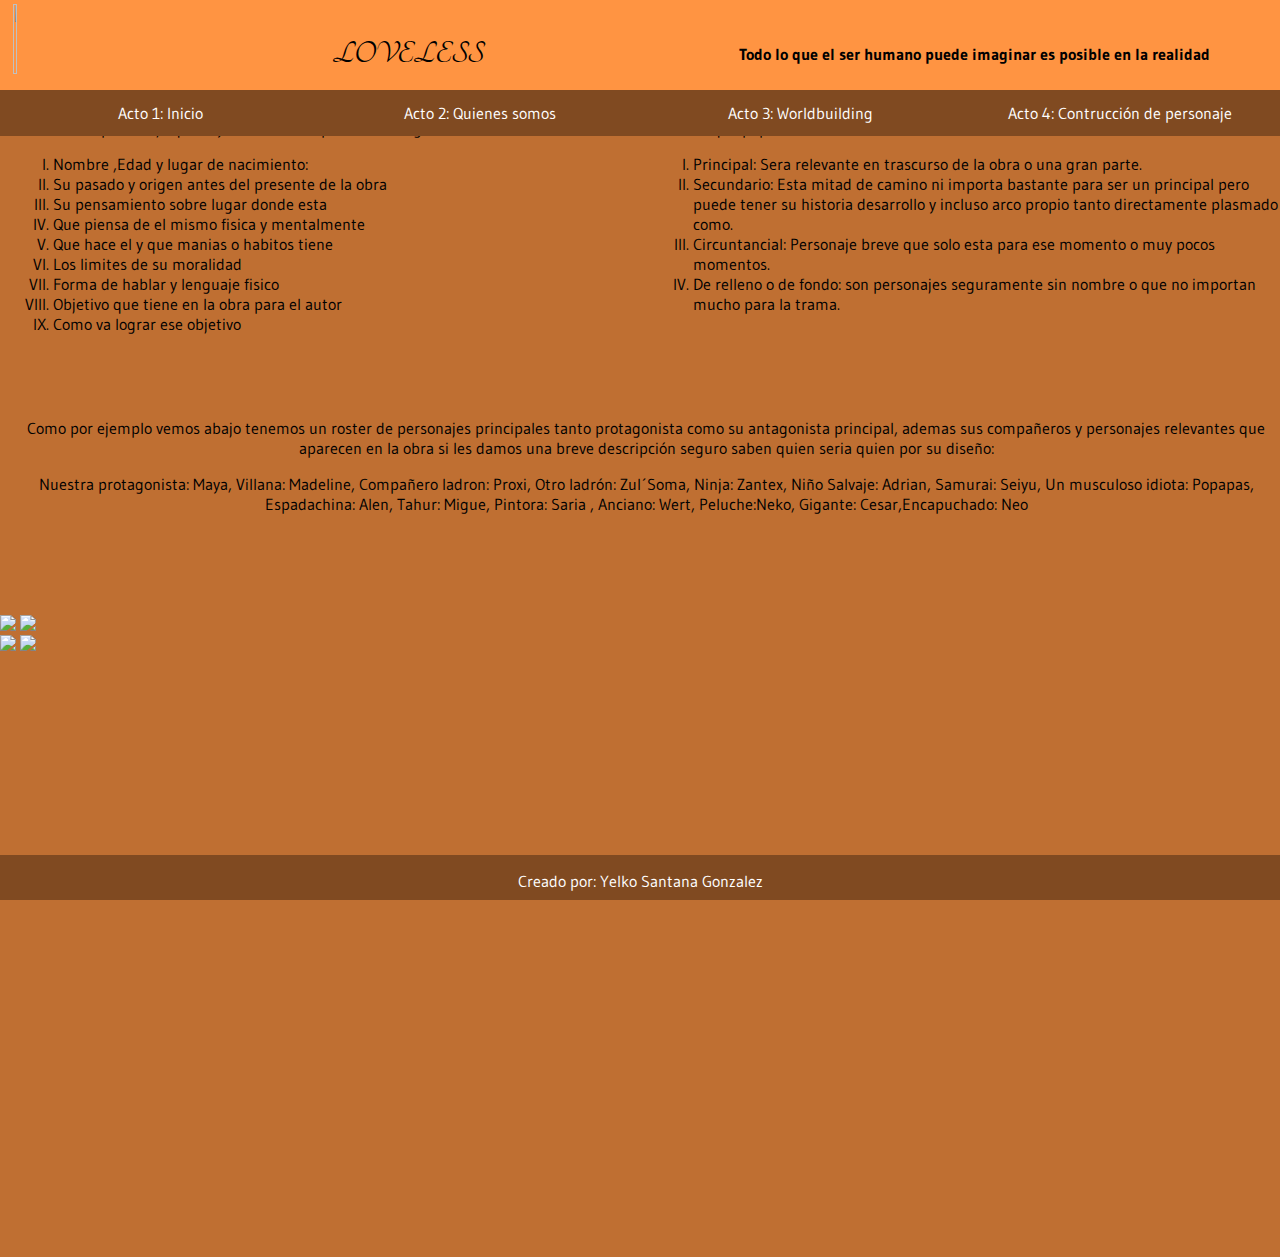
==== personaje.html @ cda017de "Add files via upload" ====
<!DOCTYPE html>
<html lang="es">
	<head>
		<meta charset="UTF-8">
		<link  href="base.css" rel="stylesheet">
        <link  href="en_de_persona.css" rel="stylesheet">
        <link href="https://fonts.googleapis.com/css?family=Tangerine" rel = "stylesheet">
        <link href = "https://fonts.googleapis.com/css?family= Gudea & display = swap" rel = "stylesheet">
	</head>
	<body>
<!-- ----------------HEADER-------------- -->
        <header>	
            <img class="pluma" src="pluma.png">
            <h1 class="titulo">LOVELESS</h1>
            <h4 class="frase">Todo lo que el ser humano puede imaginar es posible en la realidad&nbsp;</h4>
        </header>	
<!-- ----------------MENU-------------- -->       
        <nav>
            <ul>
              <li><a href="index.html">Acto 1: Inicio</a></li>
              <li><a href="quienes_somos.html">Acto 2: Quienes somos</a></li>
              <li><a href="construir.html">Acto 3: Worldbuilding</a></li>
              <li><a href="personaje.html">Acto 4: Contrucción de personaje</a></li>
            </ul>
		</nav>
<!-- ----------------CUERPO-------------- -->     
        <!-- -------ARTICULO UNO----- -->  
        <div class="cuerpo">
            <div class="articulo">
                <p>Sea cual sea personaje que vayas a crear ten presente lo siguiente:</p>
                <p>
                <ul  class="listaromana">
                  <li>Nombre ,Edad y lugar de nacimiento:</li> 
                  <li>Su pasado y origen antes del presente de la obra</li>
                  <li>Su pensamiento sobre lugar donde esta</li>
                  <li>Que piensa de el mismo fisica y mentalmente</li>
                  <li>Que hace el y que manias o habitos tiene</li>
                  <li>Los limites de su moralidad</li>
                  <li>Forma de hablar y lenguaje fisico</li>
                  <li>Objetivo que tiene en la obra para el autor</li>
                  <li>Como va lograr ese objetivo</li>
                </ul>
                </div>
        <!-- -------ARTICULO DOS----- --> 
            <div class="articulodos">
                <p>Ademas que papel tendra de entre estos roles:</p>
                <ul class="listaromana">
                      <li>Principal: Sera relevante en trascurso de la obra o una gran parte.
                      </li> 

                      <li>Secundario: Esta mitad de camino ni importa bastante para ser un principal pero puede tener su historia desarrollo y incluso arco propio tanto directamente plasmado como.
                      </li>

                      <li>Circuntancial: Personaje breve que solo esta para ese momento o muy pocos momentos.
                      </li>

                      <li>De relleno o de fondo: son personajes seguramente sin nombre o que no importan mucho para la trama.
                      </li>
                </ul>
            </div>
            <!-- -------ARTICULO TRES----- --> 
            <div class="articulotres">
                <p>Como por ejemplo vemos abajo tenemos un roster de personajes principales tanto protagonista como su antagonista principal, ademas sus compañeros y personajes relevantes que aparecen en la obra si les damos una breve descripción seguro saben quien seria quien por su diseño:</p>
                
                <p>Nuestra protagonista: Maya, Villana: Madeline, Compañero ladron: Proxi, Otro ladrón: Zul´Soma, Ninja: Zantex, Niño Salvaje: Adrian, Samurai: Seiyu, Un musculoso idiota: Popapas, Espadachina: Alen, Tahur: Migue, Pintora: Saria , Anciano: Wert, Peluche:Neko, Gigante: Cesar,Encapuchado: Neo
                </p>
            </div>
            <!-- -------ANIMACION----- --> 
            <div class="animacion">
                <section>
                  <div class="primeroster">
                      <img class="personajes" class="" src="roster1.png">
                      <img class="personajes" class="" src="roster2.png">
                  </div>
                  <div class="segundoroster">
                      <img class="personajes" class="" src="roster3.png">
                      <img class="personajes" class="" src="roster4.png">
                  </div>
                </section>
            </div>
        </div>
<!-- ----------------PIE PAGINA-------------- -->      
        <footer>
            <p>Creado por: Yelko Santana Gonzalez</p>
        </footer>
	</body>
</html>
---- base.css ----
html, body{
    margin: 0;
	padding: 0;
	border: 0;
    width: 100%;
    height: 100%;
    background-color:#BF6F32;
}
/* ------------------------HEADER----------------------*/
header{
        display: flex; 
        justify-content: space-between;
        align-items: center;
        float: left;
        width: 100%;
        height: 12%;
        background-color: #FF9442;
        position: fixed;
        top: 0%;
}

.pluma{
    width: 5%;
    height: 80%;
    margin-bottom: 1%;
    margin-left: 1%;
}

h4{
    margin-right: 5%;
}
/* ------------------------MENU------------------------ */
nav{
  float: left;
  display: block;
  width: 100%;
  height: 6%;
  position: fixed;
  top: 10%;
}
nav ul{
  list-style-type: none;
  margin: 0;
  padding: 0;
  overflow: hidden;
  background-color: #804A21;
  display: flex; 
  justify-content: space-between;
  align-items: center;
}

nav li {
  float: left;
  width: 25%;
  padding-top: 1%;
  padding-bottom: 1%;
}

nav li a {
  display: block;
  color: white;
  text-align: center;
  text-decoration: none;
}

nav li:hover:not(.active) {
  background-color: #422611;
}

.active {
  background-color: #422611;
}
/* ------------------------CUERPO------------------------ */
.cuerpo{
    background-color:#BF6F32;
    height: 95%;
    width: 100%;
    margin-top: 8%;
}
/* ------------------------PIE DE PAGINA------------------------ */

footer {
   position: fixed;
   bottom: 0;
   width: 100%;
   height: 5%;
   background-color: #804A21;;
   color: white;
   text-align: center;
}

/* ------------------------ESTILO DE LETRAS------------------------ */
h1{
    font-family: 'Tangerine', serif;
}
body{
    font-family: 'Gudea', sans-serif;
}

.nombre{
    font-family: 'Gudea', sans-serif;
}
---- en_de_persona.css ----
/* ------------------------ARTICULO------------*/
.articulo{
    float: left;
    width: 49%;
    height: 35%;
    margin-left: 1%;
}
.articulodos{
    float: left;
    width: 49%;
    height: 35%;
    margin-left: 1%;
}
.articulotres{
    float: left;
    width: 99%;
    margin-left: 1%;
    height: 25%;
    text-align: center;
}
.listaromana{
    list-style-type: upper-roman;
}
/* -------------------ANIMACION-----------------*/
.animacion{
    float: left;
    width: 100%;
    height: 75%;
}
.primeroster{
    float: left;
    width: 100%;
}
.segundoroster{
    float: left;
    width: 100%;
}
.personajes{
  animation: muevete 10s infinite normal .5s ease-out;
  -webkit-animation: muevete 10s infinite normal .5s ease-out;
  position: relative;
  height: 15%;
}
@keyframes muevete {
  0%, 100%{
    left:0%;
  }
  45%{
    left: 15%;
    -ms-transform: rotateY(0deg); /* IE 9 */
    -webkit-transform: rotateY(0deg); /* Chrome, Safari, Opera */
    transform:rotateY(0deg);
  }
  55%{
    left:15s%;
    -ms-transform: rotateY(-180deg); /* IE 9 */
    -webkit-transform: rotateY(-180deg); /* Chrome, Safari, Opera */
    transform:rotateY(-180deg);
  }
  90%{
    left:0;
    -ms-transform: rotateY(-180deg); /* IE 9 */
    -webkit-transform: rotateY(-180deg); /* Chrome, Safari, Opera */
    transform:rotateY(-180deg);
  }
}
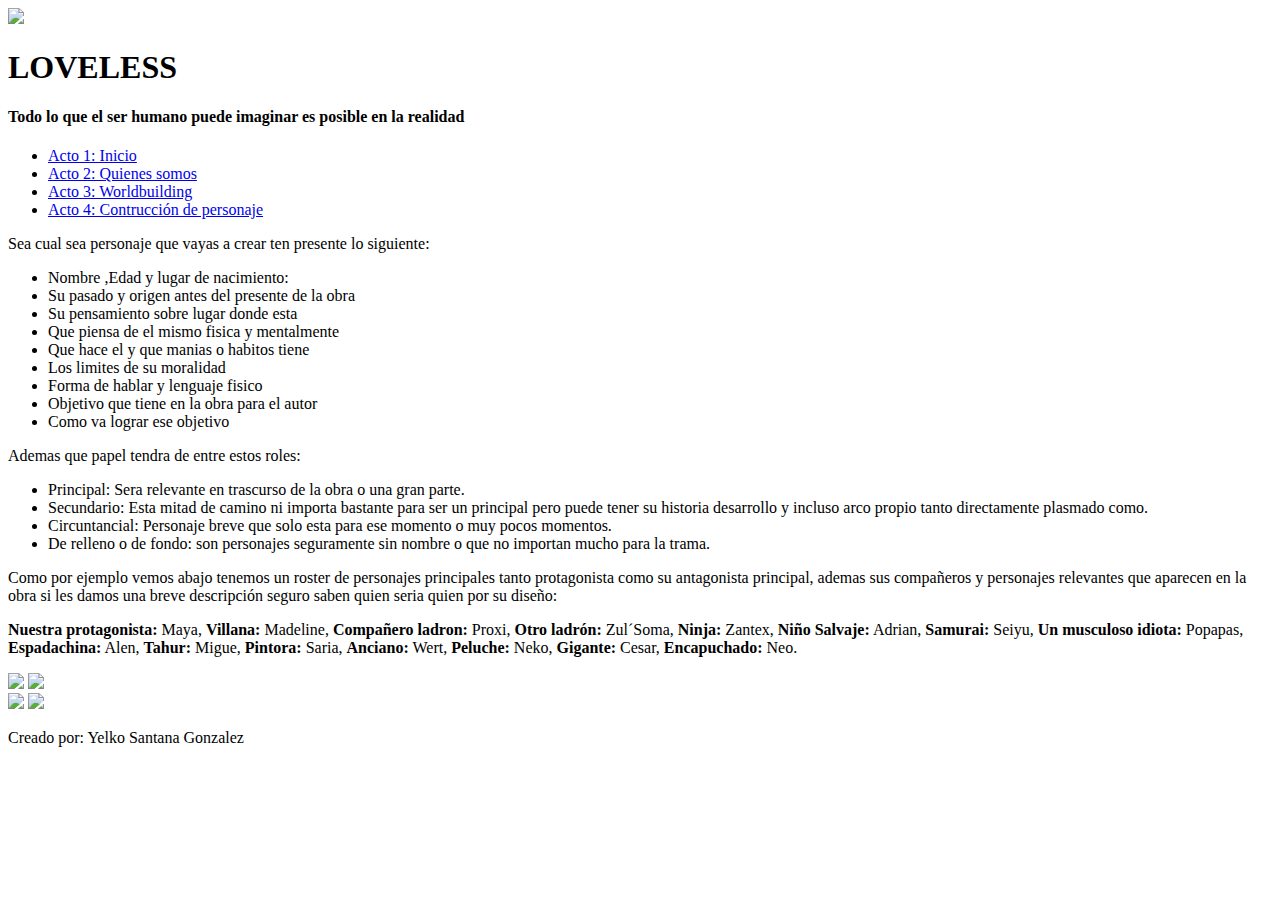
==== commit 608be8b8: "Add files via upload" ====
--- a/personaje.html
+++ b/personaje.html
@@ -2,15 +2,15 @@
 <html lang="es">
 	<head>
 		<meta charset="UTF-8">
-		<link  href="base.css" rel="stylesheet">
-        <link  href="en_de_persona.css" rel="stylesheet">
+		<link  href="../css/base.css" rel="stylesheet">
+        <link  href="../css/en_de_persona.css" rel="stylesheet">
         <link href="https://fonts.googleapis.com/css?family=Tangerine" rel = "stylesheet">
         <link href = "https://fonts.googleapis.com/css?family= Gudea & display = swap" rel = "stylesheet">
 	</head>
 	<body>
 <!-- ----------------HEADER-------------- -->
         <header>	
-            <img class="pluma" src="pluma.png">
+            <img class="pluma" src="../imagenes/pluma.png">
             <h1 class="titulo">LOVELESS</h1>
             <h4 class="frase">Todo lo que el ser humano puede imaginar es posible en la realidad&nbsp;</h4>
         </header>	
@@ -62,19 +62,34 @@
             <div class="articulotres">
                 <p>Como por ejemplo vemos abajo tenemos un roster de personajes principales tanto protagonista como su antagonista principal, ademas sus compañeros y personajes relevantes que aparecen en la obra si les damos una breve descripción seguro saben quien seria quien por su diseño:</p>
                 
-                <p>Nuestra protagonista: Maya, Villana: Madeline, Compañero ladron: Proxi, Otro ladrón: Zul´Soma, Ninja: Zantex, Niño Salvaje: Adrian, Samurai: Seiyu, Un musculoso idiota: Popapas, Espadachina: Alen, Tahur: Migue, Pintora: Saria , Anciano: Wert, Peluche:Neko, Gigante: Cesar,Encapuchado: Neo
+                <p>
+                    <strong>Nuestra protagonista:</strong> Maya, 
+                    <strong>Villana:</strong> Madeline, 
+                    <strong>Compañero ladron:</strong> Proxi, 
+                    <strong>Otro ladrón:</strong> Zul´Soma, 
+                    <strong>Ninja:</strong> Zantex, 
+                    <strong>Niño Salvaje:</strong> Adrian, 
+                    <strong>Samurai:</strong> Seiyu, 
+                    <strong>Un musculoso idiota:</strong> Popapas, 
+                    <strong>Espadachina:</strong> Alen, 
+                    <strong>Tahur:</strong> Migue, 
+                    <strong>Pintora:</strong> Saria, 
+                    <strong>Anciano:</strong> Wert, 
+                    <strong>Peluche:</strong> Neko, 
+                    <strong> Gigante:</strong> Cesar,
+                    <strong>Encapuchado:</strong> Neo.
                 </p>
             </div>
             <!-- -------ANIMACION----- --> 
             <div class="animacion">
                 <section>
                   <div class="primeroster">
-                      <img class="personajes" class="" src="roster1.png">
-                      <img class="personajes" class="" src="roster2.png">
+                      <img class="personajes" class="" src="../imagenes/roster1.png">
+                      <img class="personajes" class="" src="../imagenes/roster2.png">
                   </div>
                   <div class="segundoroster">
-                      <img class="personajes" class="" src="roster3.png">
-                      <img class="personajes" class="" src="roster4.png">
+                      <img class="personajes" class="" src="../imagenes/roster3.png">
+                      <img class="personajes" class="" src="../imagenes/roster4.png">
                   </div>
                 </section>
             </div>
